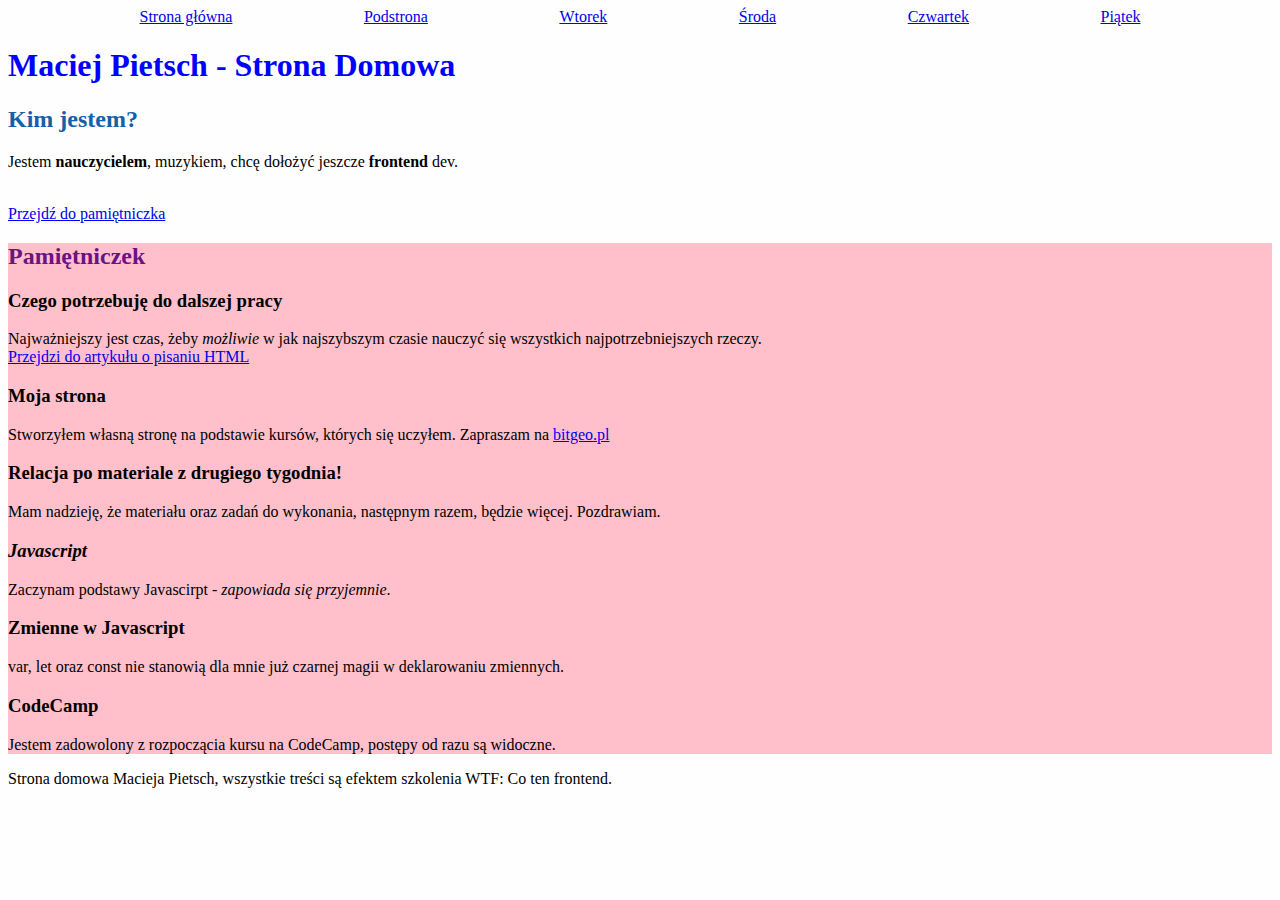
==== index.html @ 55065560 "initial commit" ====
<!DOCTYPE html>
<html lang="pl">
<head>
  <meta charset="UTF-8">
  <meta name="viewport" content="width=device-width, initial-scale=1.0">
  <meta http-equiv="X-UA-Compatible" content="ie=edge">
  <link href="style.css" rel="stylesheet" type="text/css">
  <title>Document</title>
</head>
<body>
  <header class="nav">
    <a href="index.html">Strona główna</a>
    <a href="podstrona.html">Podstrona</a>
    <a href="wtorek.html">Wtorek</a>
    <a href="sroda.html">Środa</a>
    <a href="czwartek.html">Czwartek</a>
    <a href="piatek.html">Piątek</a>
  </header>
  <main id="main">
    <header>
      <h1 class="heading">
       Maciej Pietsch - Strona Domowa
      </h1>
    </header>
    <section>
      <h2 class="sectionHeader">Kim jestem?</h2>
      <p>
        Jestem <b>nauczycielem</b>, muzykiem, chcę dołożyć jeszcze <strong>frontend</strong> dev.
      </p>
      <br>
      <a href="#pamietniczek">Przejdź do pamiętniczka</a>
    </section>
    <section class="pamietniczek">
      <h2 class="diaryHeader">Pamiętniczek</h2>
      <section>
        <h3>Czego potrzebuję do dalszej pracy</h3>
        <p>
          Najważniejszy jest czas, żeby <i>możliwie</i> w jak najszybszym czasie nauczyć się wszystkich najpotrzebniejszych rzeczy.<br>
          <a href="podstrona.html">Przejdzi do artykułu o pisaniu HTML</a>
        </p>
      </section>
      <section">
        <h3>Moja strona</h3>
        <p>
          Stworzyłem własną stronę na podstawie kursów, których się uczyłem. Zapraszam na 
          <a href="http://bitgeo.pl/">bitgeo.pl</a>
        </p>
      </section">
      <section>
        <h3>Relacja po materiale z drugiego tygodnia!</h3>
        <p>
          Mam nadzieję, że materiału oraz zadań do wykonania, następnym razem, będzie więcej. Pozdrawiam.
        </p>
      </section>
      <section>
        <h3><em>Javascript</em></h3>
        <p>
          Zaczynam podstawy Javascirpt - <em>zapowiada się przyjemnie</em>.
        </p>
      </section>
      <section>
        <h3>Zmienne w Javascript</h3>
        <p>
          var, let oraz const nie stanowią dla mnie już czarnej magii w deklarowaniu zmiennych.
        </p>
      </section>
      <section>
        <h3>CodeCamp</h3>
        <p>
          Jestem zadowolony z rozpoczącia kursu na CodeCamp, postępy od razu są widoczne.
        </p>
      </section>
    </section>
  </main>
   <footer>
     Strona domowa Macieja Pietsch, wszystkie treści są efektem szkolenia WTF: Co ten frontend.
   </footer>
   <script src="main.js"></script>
</body>
</html>
---- style.css ----
body {
  background: #fefefe;
}

.mainHeader {
  color: tomato;
}

.sectionHeader {
  color: #1460AA;
}
.diaryHeader {
  color: #6c1285;
}



.pamietniczek {
  background: pink;
}

.heading {
  color: blue;
}

.nav {
  display: flex;
  justify-content: space-evenly;
  align-items: center;
}

.singleArt h1 {
  text-align: center;
  background: #F6E0C1;
  font-size: 2rem;
  padding: 1rem 0.5rem;
}

.singleArt p, ul {
  text-align: center;

}

.heading2 {
  text-align: center;
  background: #F6E0C1;
  font-size: 1.5rem;
  padding: 0.5rem 0.5rem;
}

.footer {
  display: flex;
  align-items: center;
  flex-direction: column;
}
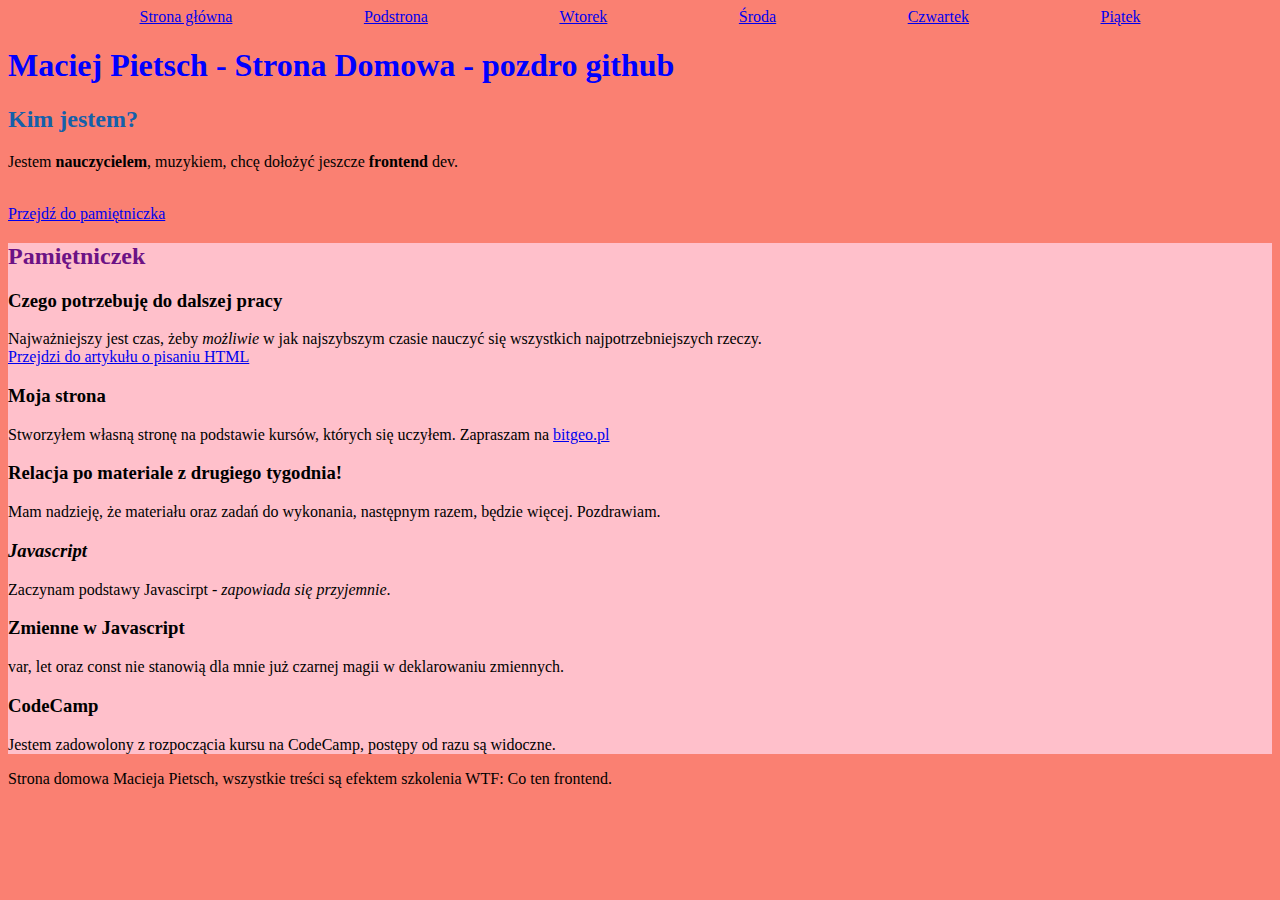
==== commit e6579531: "feat: new heading" ====
--- a/index.html
+++ b/index.html
@@ -19,7 +19,7 @@
   <main id="main">
     <header>
       <h1 class="heading">
-       Maciej Pietsch - Strona Domowa
+       Maciej Pietsch - Strona Domowa - pozdro github
       </h1>
     </header>
     <section>
--- a/style.css
+++ b/style.css
@@ -1,5 +1,5 @@
 body {
-  background: #fefefe;
+  background: salmon;
 }
 
 .mainHeader {
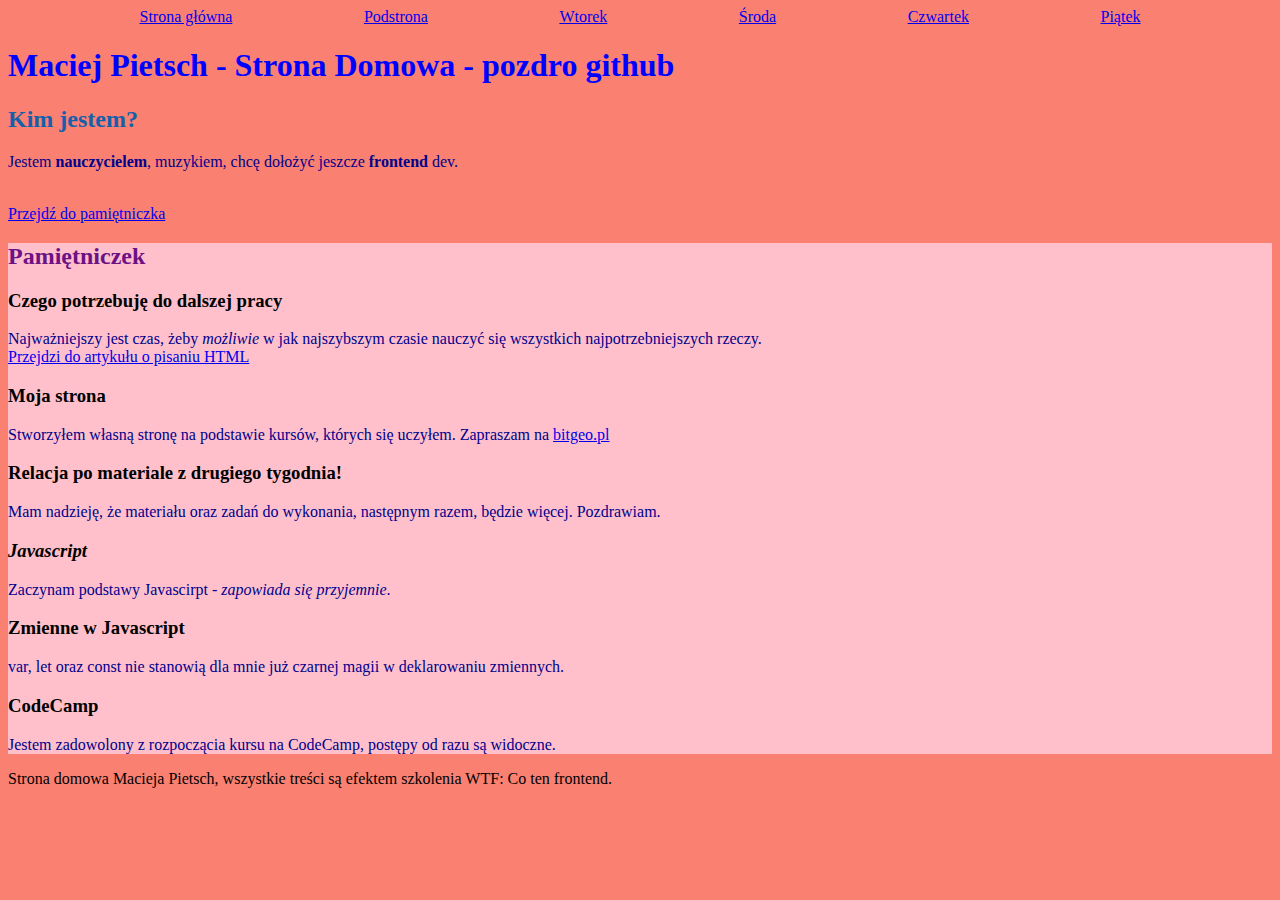
==== commit 987a81bd: "feat: class-paragraph" ====
--- a/index.html
+++ b/index.html
@@ -24,7 +24,7 @@
     </header>
     <section>
       <h2 class="sectionHeader">Kim jestem?</h2>
-      <p>
+      <p class="paragraph">
         Jestem <b>nauczycielem</b>, muzykiem, chcę dołożyć jeszcze <strong>frontend</strong> dev.
       </p>
       <br>
@@ -34,39 +34,39 @@
       <h2 class="diaryHeader">Pamiętniczek</h2>
       <section>
         <h3>Czego potrzebuję do dalszej pracy</h3>
-        <p>
+        <p class="paragraph">
           Najważniejszy jest czas, żeby <i>możliwie</i> w jak najszybszym czasie nauczyć się wszystkich najpotrzebniejszych rzeczy.<br>
           <a href="podstrona.html">Przejdzi do artykułu o pisaniu HTML</a>
         </p>
       </section>
       <section">
         <h3>Moja strona</h3>
-        <p>
+        <p class="paragraph">
           Stworzyłem własną stronę na podstawie kursów, których się uczyłem. Zapraszam na 
           <a href="http://bitgeo.pl/">bitgeo.pl</a>
         </p>
       </section">
       <section>
         <h3>Relacja po materiale z drugiego tygodnia!</h3>
-        <p>
+        <p class="paragraph">
           Mam nadzieję, że materiału oraz zadań do wykonania, następnym razem, będzie więcej. Pozdrawiam.
         </p>
       </section>
       <section>
         <h3><em>Javascript</em></h3>
-        <p>
+        <p class="paragraph">
           Zaczynam podstawy Javascirpt - <em>zapowiada się przyjemnie</em>.
         </p>
       </section>
       <section>
         <h3>Zmienne w Javascript</h3>
-        <p>
+        <p class="paragraph">
           var, let oraz const nie stanowią dla mnie już czarnej magii w deklarowaniu zmiennych.
         </p>
       </section>
       <section>
         <h3>CodeCamp</h3>
-        <p>
+        <p class="paragraph">
           Jestem zadowolony z rozpoczącia kursu na CodeCamp, postępy od razu są widoczne.
         </p>
       </section>
--- a/style.css
+++ b/style.css
@@ -13,7 +13,9 @@
   color: #6c1285;
 }
 
-
+.paragraph {
+  color: darkblue;
+}
 
 .pamietniczek {
   background: pink;
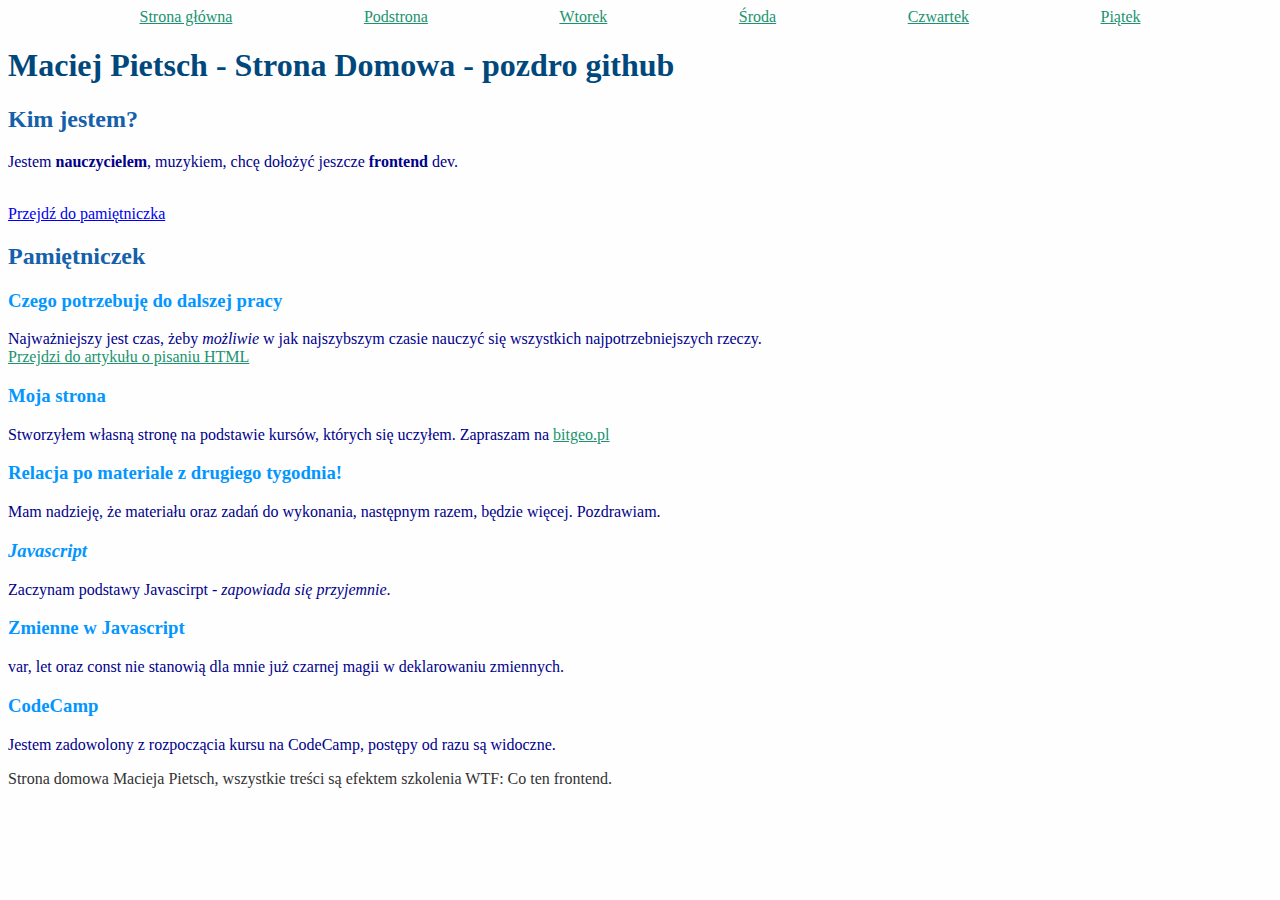
==== commit dc691490: "feat: with lection adornment" ====
--- a/index.html
+++ b/index.html
@@ -9,12 +9,12 @@
 </head>
 <body>
   <header class="nav">
-    <a href="index.html">Strona główna</a>
-    <a href="podstrona.html">Podstrona</a>
-    <a href="wtorek.html">Wtorek</a>
-    <a href="sroda.html">Środa</a>
-    <a href="czwartek.html">Czwartek</a>
-    <a href="piatek.html">Piątek</a>
+    <a class="link" href="index.html">Strona główna</a>
+    <a class="link" href="podstrona.html">Podstrona</a>
+    <a class="link" href="wtorek.html">Wtorek</a>
+    <a class="link" href="sroda.html">Środa</a>
+    <a class="link" href="czwartek.html">Czwartek</a>
+    <a class="link" href="piatek.html">Piątek</a>
   </header>
   <main id="main">
     <header>
@@ -30,42 +30,42 @@
       <br>
       <a href="#pamietniczek">Przejdź do pamiętniczka</a>
     </section>
-    <section class="pamietniczek">
+    <section>
       <h2 class="diaryHeader">Pamiętniczek</h2>
       <section>
-        <h3>Czego potrzebuję do dalszej pracy</h3>
+        <h3 class="thirdHeader">Czego potrzebuję do dalszej pracy</h3>
         <p class="paragraph">
           Najważniejszy jest czas, żeby <i>możliwie</i> w jak najszybszym czasie nauczyć się wszystkich najpotrzebniejszych rzeczy.<br>
-          <a href="podstrona.html">Przejdzi do artykułu o pisaniu HTML</a>
+          <a class="link" href="podstrona.html">Przejdzi do artykułu o pisaniu HTML</a>
         </p>
       </section>
       <section">
-        <h3>Moja strona</h3>
+        <h3 class="thirdHeader">Moja strona</h3>
         <p class="paragraph">
           Stworzyłem własną stronę na podstawie kursów, których się uczyłem. Zapraszam na 
-          <a href="http://bitgeo.pl/">bitgeo.pl</a>
+          <a class="link" href="http://bitgeo.pl/">bitgeo.pl</a>
         </p>
       </section">
       <section>
-        <h3>Relacja po materiale z drugiego tygodnia!</h3>
+        <h3 class="thirdHeader">Relacja po materiale z drugiego tygodnia!</h3>
         <p class="paragraph">
           Mam nadzieję, że materiału oraz zadań do wykonania, następnym razem, będzie więcej. Pozdrawiam.
         </p>
       </section>
       <section>
-        <h3><em>Javascript</em></h3>
+        <h3 class="thirdHeader"><em>Javascript</em></h3>
         <p class="paragraph">
           Zaczynam podstawy Javascirpt - <em>zapowiada się przyjemnie</em>.
         </p>
       </section>
       <section>
-        <h3>Zmienne w Javascript</h3>
+        <h3 class="thirdHeader">Zmienne w Javascript</h3>
         <p class="paragraph">
           var, let oraz const nie stanowią dla mnie już czarnej magii w deklarowaniu zmiennych.
         </p>
       </section>
       <section>
-        <h3>CodeCamp</h3>
+        <h3 class="thirdHeader">CodeCamp</h3>
         <p class="paragraph">
           Jestem zadowolony z rozpoczącia kursu na CodeCamp, postępy od razu są widoczne.
         </p>
--- a/style.css
+++ b/style.css
@@ -1,28 +1,28 @@
 body {
-  background: salmon;
+  background: #fefefe;
+  color: #333;
+}
+
+.link {
+  color: #1a936f;
 }
 
 .mainHeader {
   color: tomato;
 }
 
-.sectionHeader {
+.sectionHeader,
+.diaryHeader {
   color: #1460AA;
-}
-.diaryHeader {
-  color: #6c1285;
 }
 
 .paragraph {
   color: darkblue;
 }
 
-.pamietniczek {
-  background: pink;
-}
 
 .heading {
-  color: blue;
+  color: #00487C;
 }
 
 .nav {
@@ -55,3 +55,6 @@
   align-items: center;
   flex-direction: column;
 }
+.thirdHeader {
+  color: #0496ff;
+}